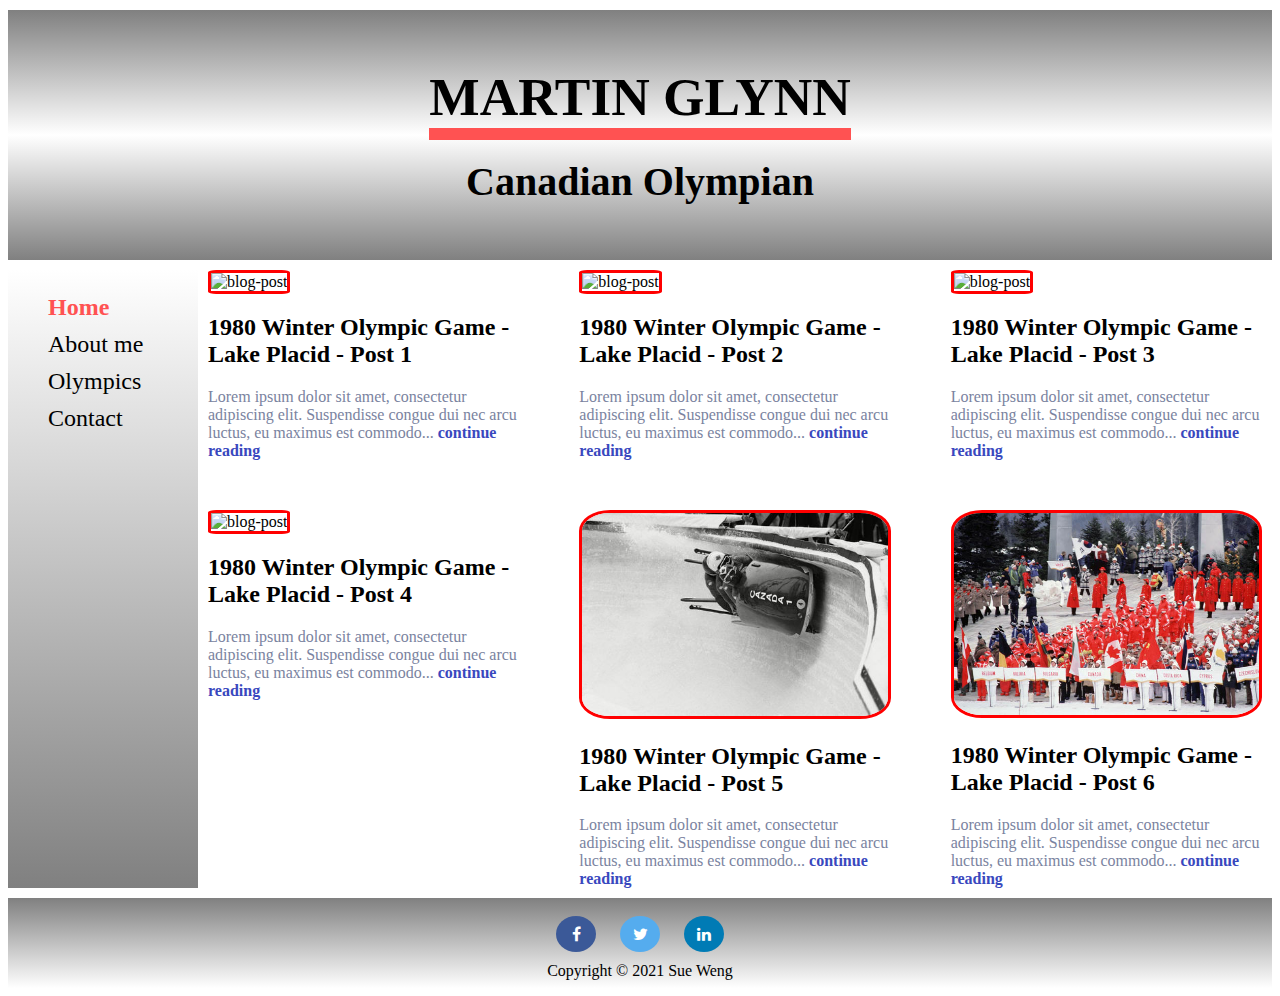
==== index.html @ a1b0baad "initial commit" ====
<!DOCTYPE html>
<html lang="en">
    <head>
        <meta charset="utf-8">
        <title>My Blog</title>
        <link rel="stylesheet" href="css/style.css">
        <link rel="stylesheet" href="https://cdnjs.cloudflare.com/ajax/libs/font-awesome/4.7.0/css/font-awesome.min.css">
    </head>

    <body>
        <div class="container box">
            <div class="header">
                <h1 class="header1">MARTIN GLYNN</h1>
                <br>
                <h2 class="header2">Canadian Olympian</h2>
            </div>

            <div class="nav box">
                
                    <ul id="nav-list">
                        <li id="nav-item1" class="selected">Home</li>
                        <li id="nav-item2"><a href="blog-post.html">About me</a></li>
                        <li id="nav-item3"><a href="#">Olympics</a></li>
                        <li id="nav-item6"><a href="#">Contact</a></li>
                    </ul>
                
                
            </div>
            <div class="content box">
                <div id="post-item1" class="post-item">
                    <img class="post-img" src="http://www.collectionscanada.gc.ca/obj/001064/f1/0905bobsleigh-4-man2-v6.jpg" alt="blog-post" > 
                    
                    <div class="post-heading"><h2>1980 Winter Olympic Game - Lake Placid - Post 1</h2></div>
                    <div class="post-article">Lorem ipsum dolor sit amet, consectetur adipiscing elit. Suspendisse congue dui nec arcu luctus, eu maximus est commodo...
                        <a href="blog-post.html">continue reading</a>
                    </div>
                </div>
                <div id="post-item2" class="post-item">
                    <img class="post-img" src="http://www.collectionscanada.gc.ca/obj/001064/f1/0905bobsleigh-4-man7-v6.jpg" alt="blog-post">
                   
                    <div class="post-heading"><h2>1980 Winter Olympic Game - Lake Placid - Post 2</h2></div>
                    <div class="post-article">Lorem ipsum dolor sit amet, consectetur adipiscing elit. Suspendisse congue dui nec arcu luctus, eu maximus est commodo...
                        <a href="blog-post.html">continue reading</a>
                    </div>
                </div>
                <div id="post-item3" class="post-item">
                    <img class="post-img" src="http://www.collectionscanada.gc.ca/obj/001064/f1/0905bobsleigh-4-man4-v6.jpg" alt="blog-post">
                    
                    <div class="post-heading"><h2>1980 Winter Olympic Game - Lake Placid - Post 3</h2></div>
                    <div class="post-article">Lorem ipsum dolor sit amet, consectetur adipiscing elit. Suspendisse congue dui nec arcu luctus, eu maximus est commodo...
                        <a href="blog-post.html">continue reading</a>
                    </div>
                </div>
                <div id="post-item4" class="post-item">
                    <img class="post-img" src="https://olympic.ca/wp-content/uploads/2011/09/martin-glynn-alan-maclachlan-robert-wilson_1340px.jpg" alt="blog-post">
                    
                    <div class="post-heading"><h2>1980 Winter Olympic Game - Lake Placid - Post 4</h2></div>
                    <div class="post-article">Lorem ipsum dolor sit amet, consectetur adipiscing elit. Suspendisse congue dui nec arcu luctus, eu maximus est commodo...
                        <a href="blog-post.html">continue reading</a>
                    </div>
                </div>
                <div id="post-item5" class="post-item">
                    <img class="post-img" src="Photos/Index/1980-lake-pacid.jpeg" alt="blog-post">
                    
                    <div class="post-heading"><h2>1980 Winter Olympic Game - Lake Placid - Post 5</h2></div>
                    <div class="post-article">Lorem ipsum dolor sit amet, consectetur adipiscing elit. Suspendisse congue dui nec arcu luctus, eu maximus est commodo...
                        <a href="blog-post.html">continue reading</a>
                    </div>
                </div>
                <div id="post-item6" class="post-item">
                    <img class="post-img" src="Photos/Index/0908opening11-v6.jpeg" alt="blog-post">
                    
                    <div class="post-heading"><h2>1980 Winter Olympic Game - Lake Placid - Post 6</h2></div>
                    <div class="post-article">Lorem ipsum dolor sit amet, consectetur adipiscing elit. Suspendisse congue dui nec arcu luctus, eu maximus est commodo...
                        <a href="blog-post.html">continue reading</a>
                    </div>
                </div>
            </div>
            <div class="footer box">
                <div id="social-media">
                    <a href="#" class="fa fa-facebook"></a>
                    <a href="#" class="fa fa-twitter"></a>
                    <a href="#" class="fa fa-linkedin"></a>
                </div>
                <div id="copyright">Copyright &copy; 2021 Sue Weng</div>
            </div>
        </div>
    </body>
</html>
---- css/style.css ----
/* Desktop first */


img{
  max-width: 95%;
  max-height: 100%;
  border-radius: 10%;
  border: solid red 3px;
}

li{
  margin-top: 10px;
  
}

.container{
    
    display:grid;
    grid-template-columns: 200px;
    grid-template-rows: 250px auto 100px;
    grid-template-areas: 
    "hd hd "
    "nav main "
    "ft ft ";
    /* border: 2px solid red; */
}

.box{
      /* border: 1px solid red; */
      margin-top: 10px;
      
}
  
.header{
      background-color: #C6CAD6;
      background: linear-gradient(grey,white,grey);
      grid-area:hd;
      display: flex;
      flex-direction:column;
      justify-content: center;
      align-items:center;
      word-wrap: break-word;
}

.header1{
      margin: 0px;
      font-size: 40pt;
      border-bottom-width: 12px;
      border-bottom-style: solid;
      border-bottom-color: rgb(255,82,82);
      text-align: center;
}

.header2{
      margin: 0px;
      font-size: 30pt;
      font-family: Oswald;
      text-align:center;
      
}


.nav{
      grid-area: nav;
      background:linear-gradient( white, grey);
      margin-right:10px;
}

.nav ul{
     list-style-type: none;
     font-size: x-large;
     
}

.nav a{
  text-decoration:none;
  color: black;

}

.nav a:hover{
  text-decoration: underline;
}

.selected{
      font-weight:bold;
      color:rgb(255,82,82);
}



.content{
    grid-area:main;
    display:grid;
    grid-template-columns: repeat(auto-fit,minmax(280px,1fr));
    gap:50px;
    
      
}

.post-article{
  color:#7A83A0;

}

.content a{
  text-decoration:none;
  color: #3948BE;
  font-weight:bold;
}

.content a:hover{
  text-decoration: underline;
}


.footer{
      grid-area: ft;  
      padding: 10px;
      background:linear-gradient(grey, white);
      display: flex;
      flex-direction: column;
      align-items: center;
      justify-content: center;

    }

.fa {
      padding: 10px;
      font-size: 20px;
      width: 20px;
      text-align: center;
      text-decoration: none;
      margin: 10px 10px;
      border-radius: 50%;
    }
    
.fa:hover {
        opacity: 0.7;
        color:rgb(255,82,82);
    }
    
.fa-facebook {
      background: #3B5998;
      color: white;
    }
    
.fa-twitter {
      background: #55ACEE;
      color: white;
    }

.fa-linkedin {
      background: #007bb5;
      color: white;
    }

  /* Mobile Screen */
  @media(max-width:900px){

    .container{
        display:grid;
        grid-template-columns: 300px auto auto;
        grid-template-rows: 250px 100px auto;
        grid-template-areas:
        "hd hd hd "
        "nav nav nav"
        "main main main"
        "ft ft ft";
    }

    .nav{
          
          grid-area: nav;
          background:linear-gradient( white, grey);
          margin:0px;
          
          
    }
    .nav ul{
      display: flex;
      justify-content: space-around;
      padding-inline-start: 0px;
    }

  }
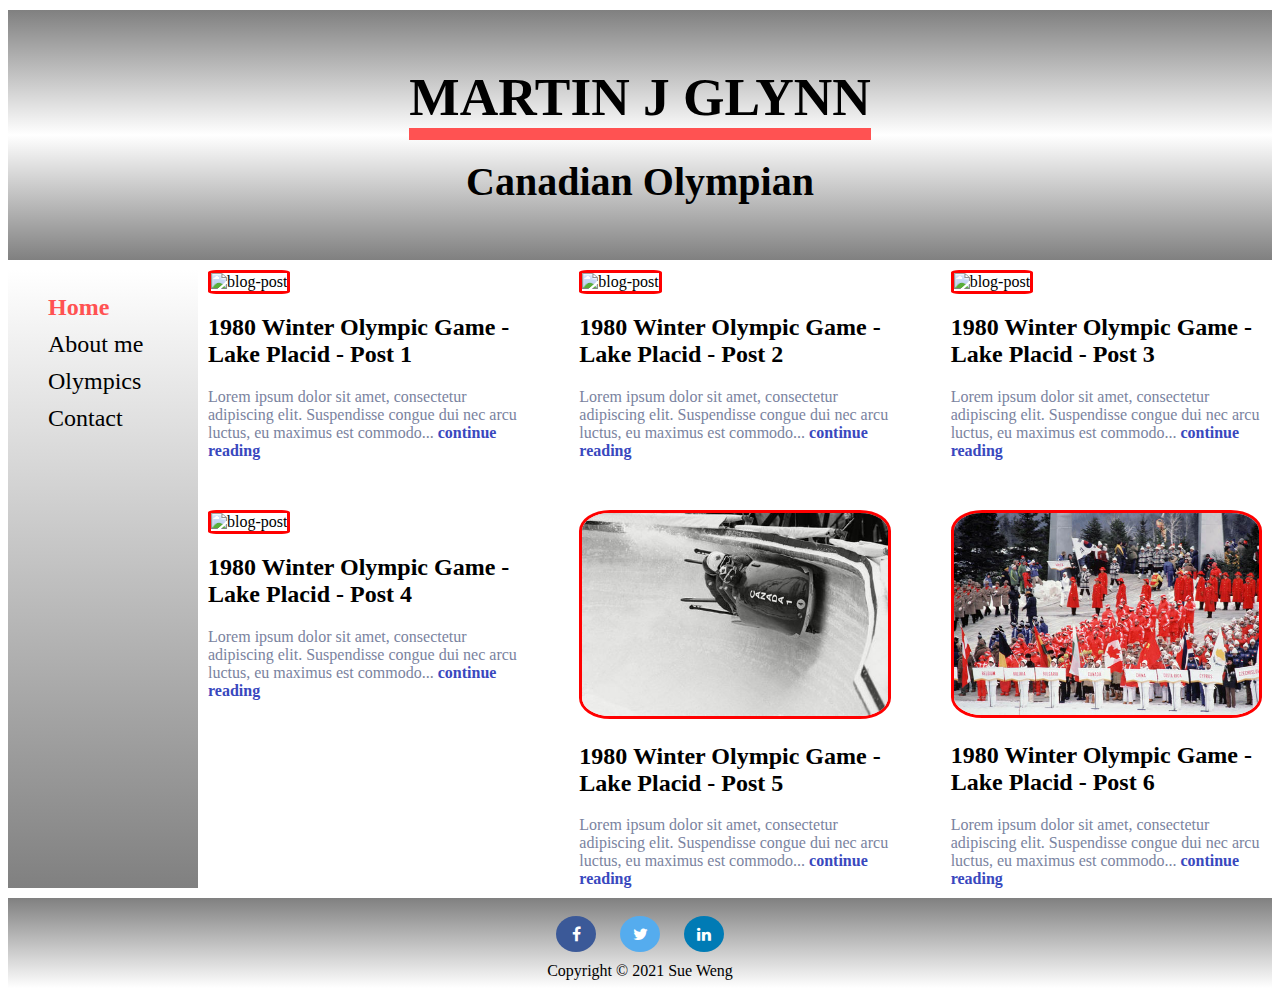
==== commit 74800238: "Seperate css of header, nav, footer and import" ====
--- a/index.html
+++ b/index.html
@@ -10,7 +10,7 @@
     <body>
         <div class="container box">
             <div class="header">
-                <h1 class="header1">MARTIN GLYNN</h1>
+                <h1 class="header1">MARTIN J GLYNN</h1>
                 <br>
                 <h2 class="header2">Canadian Olympian</h2>
             </div>
--- a/css/style.css
+++ b/css/style.css
@@ -1,5 +1,8 @@
+@import "header.css";
+@import "nav.css";
+@import "footer.css";
+
 /* Desktop first */
-
 
 img{
   max-width: 95%;
@@ -31,63 +34,6 @@
       
 }
   
-.header{
-      background-color: #C6CAD6;
-      background: linear-gradient(grey,white,grey);
-      grid-area:hd;
-      display: flex;
-      flex-direction:column;
-      justify-content: center;
-      align-items:center;
-      word-wrap: break-word;
-}
-
-.header1{
-      margin: 0px;
-      font-size: 40pt;
-      border-bottom-width: 12px;
-      border-bottom-style: solid;
-      border-bottom-color: rgb(255,82,82);
-      text-align: center;
-}
-
-.header2{
-      margin: 0px;
-      font-size: 30pt;
-      font-family: Oswald;
-      text-align:center;
-      
-}
-
-
-.nav{
-      grid-area: nav;
-      background:linear-gradient( white, grey);
-      margin-right:10px;
-}
-
-.nav ul{
-     list-style-type: none;
-     font-size: x-large;
-     
-}
-
-.nav a{
-  text-decoration:none;
-  color: black;
-
-}
-
-.nav a:hover{
-  text-decoration: underline;
-}
-
-.selected{
-      font-weight:bold;
-      color:rgb(255,82,82);
-}
-
-
 
 .content{
     grid-area:main;
@@ -114,46 +60,7 @@
 }
 
 
-.footer{
-      grid-area: ft;  
-      padding: 10px;
-      background:linear-gradient(grey, white);
-      display: flex;
-      flex-direction: column;
-      align-items: center;
-      justify-content: center;
 
-    }
-
-.fa {
-      padding: 10px;
-      font-size: 20px;
-      width: 20px;
-      text-align: center;
-      text-decoration: none;
-      margin: 10px 10px;
-      border-radius: 50%;
-    }
-    
-.fa:hover {
-        opacity: 0.7;
-        color:rgb(255,82,82);
-    }
-    
-.fa-facebook {
-      background: #3B5998;
-      color: white;
-    }
-    
-.fa-twitter {
-      background: #55ACEE;
-      color: white;
-    }
-
-.fa-linkedin {
-      background: #007bb5;
-      color: white;
-    }
 
   /* Mobile Screen */
   @media(max-width:900px){
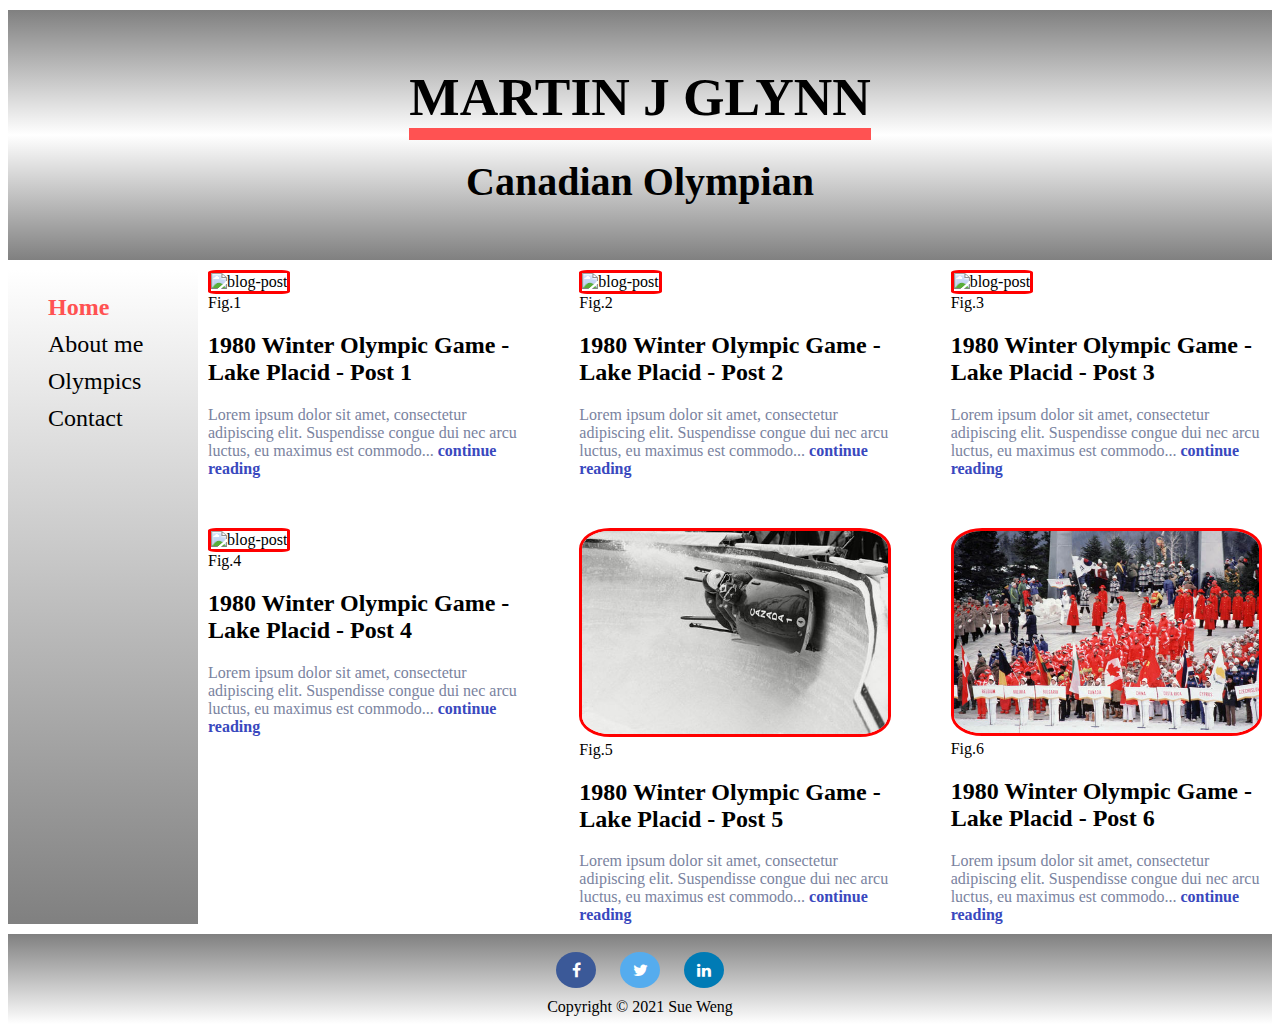
==== commit 03574a7d: "add image caption" ====
--- a/index.html
+++ b/index.html
@@ -29,7 +29,7 @@
             <div class="content box">
                 <div id="post-item1" class="post-item">
                     <img class="post-img" src="http://www.collectionscanada.gc.ca/obj/001064/f1/0905bobsleigh-4-man2-v6.jpg" alt="blog-post" > 
-                    
+                    <figcaption>Fig.1</figcaption>
                     <div class="post-heading"><h2>1980 Winter Olympic Game - Lake Placid - Post 1</h2></div>
                     <div class="post-article">Lorem ipsum dolor sit amet, consectetur adipiscing elit. Suspendisse congue dui nec arcu luctus, eu maximus est commodo...
                         <a href="blog-post.html">continue reading</a>
@@ -37,7 +37,7 @@
                 </div>
                 <div id="post-item2" class="post-item">
                     <img class="post-img" src="http://www.collectionscanada.gc.ca/obj/001064/f1/0905bobsleigh-4-man7-v6.jpg" alt="blog-post">
-                   
+                    <figcaption>Fig.2</figcaption>
                     <div class="post-heading"><h2>1980 Winter Olympic Game - Lake Placid - Post 2</h2></div>
                     <div class="post-article">Lorem ipsum dolor sit amet, consectetur adipiscing elit. Suspendisse congue dui nec arcu luctus, eu maximus est commodo...
                         <a href="blog-post.html">continue reading</a>
@@ -45,7 +45,7 @@
                 </div>
                 <div id="post-item3" class="post-item">
                     <img class="post-img" src="http://www.collectionscanada.gc.ca/obj/001064/f1/0905bobsleigh-4-man4-v6.jpg" alt="blog-post">
-                    
+                    <figcaption>Fig.3</figcaption>
                     <div class="post-heading"><h2>1980 Winter Olympic Game - Lake Placid - Post 3</h2></div>
                     <div class="post-article">Lorem ipsum dolor sit amet, consectetur adipiscing elit. Suspendisse congue dui nec arcu luctus, eu maximus est commodo...
                         <a href="blog-post.html">continue reading</a>
@@ -53,7 +53,7 @@
                 </div>
                 <div id="post-item4" class="post-item">
                     <img class="post-img" src="https://olympic.ca/wp-content/uploads/2011/09/martin-glynn-alan-maclachlan-robert-wilson_1340px.jpg" alt="blog-post">
-                    
+                    <figcaption>Fig.4</figcaption>
                     <div class="post-heading"><h2>1980 Winter Olympic Game - Lake Placid - Post 4</h2></div>
                     <div class="post-article">Lorem ipsum dolor sit amet, consectetur adipiscing elit. Suspendisse congue dui nec arcu luctus, eu maximus est commodo...
                         <a href="blog-post.html">continue reading</a>
@@ -61,7 +61,7 @@
                 </div>
                 <div id="post-item5" class="post-item">
                     <img class="post-img" src="Photos/Index/1980-lake-pacid.jpeg" alt="blog-post">
-                    
+                    <figcaption>Fig.5</figcaption>
                     <div class="post-heading"><h2>1980 Winter Olympic Game - Lake Placid - Post 5</h2></div>
                     <div class="post-article">Lorem ipsum dolor sit amet, consectetur adipiscing elit. Suspendisse congue dui nec arcu luctus, eu maximus est commodo...
                         <a href="blog-post.html">continue reading</a>
@@ -69,7 +69,7 @@
                 </div>
                 <div id="post-item6" class="post-item">
                     <img class="post-img" src="Photos/Index/0908opening11-v6.jpeg" alt="blog-post">
-                    
+                    <figcaption>Fig.6</figcaption>
                     <div class="post-heading"><h2>1980 Winter Olympic Game - Lake Placid - Post 6</h2></div>
                     <div class="post-article">Lorem ipsum dolor sit amet, consectetur adipiscing elit. Suspendisse congue dui nec arcu luctus, eu maximus est commodo...
                         <a href="blog-post.html">continue reading</a>
